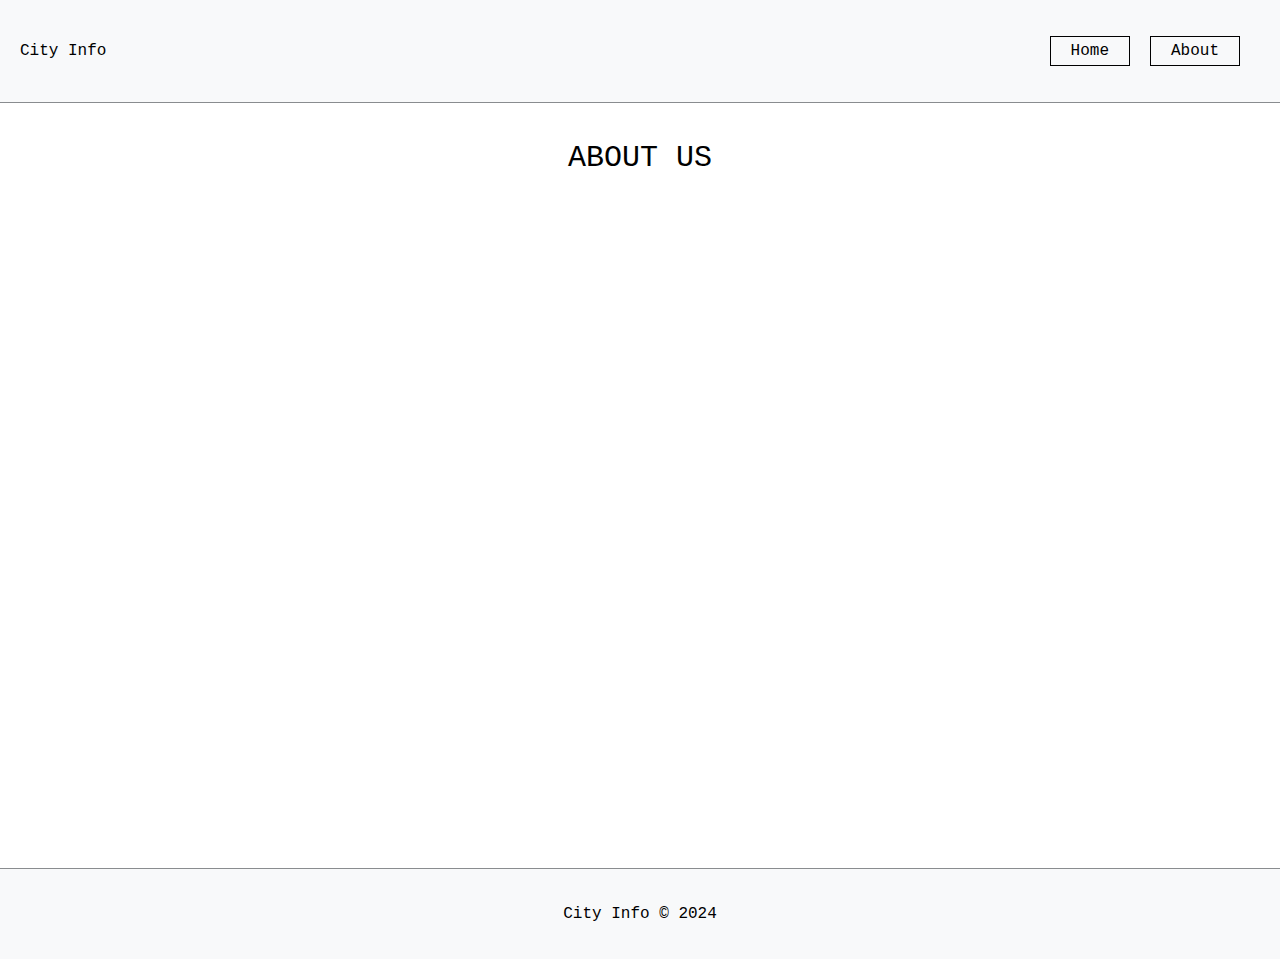
==== resources/view/about.html @ 367e328b "Calling weather API  and displaying weather inf" ====
<!DOCTYPE html>
<html lang="en">

<head>
    <meta charset="UTF-8">
    <title>City Info</title>
    <link rel="stylesheet" href="../css/style.css">
</head>

<body>
    <div class="wrapper">
        <header>
            <span>City Info</span>
            <nav>
                <ul>
                    <li><a href="/">Home</a></li>
                    <li><a href="about.html">About</a></li>
                </ul>
            </nav>
        </header>
        <main>
            <h1>About Us</h1>
        </main>
        <footer>
            <p>City Info &copy; 2024</p>
        </footer>
    </div>
    <script src="resources/js/app.js"></script>
</body>

</html>
---- resources/css/style.css ----
* {
    box-sizing: border-box;
    font-family: "Courier New", Courier, monospace;
}

body {
    margin: 0;
    display: grid;    
}

main {
    display: flex;
    flex-direction: column;
    padding-top: 150px;
    align-items: center;
    padding: 40px;
    position: relative;
    padding-bottom: 100px;
    height: 85vh;
}

h1 {
    margin-top: 0;
    font-size: 24px;
    font-weight: 400;
    line-height: 1;
    text-transform: uppercase;
    margin-bottom: 12px;
}

header {
    display: flex;
    justify-content: space-between;
    align-items: center;
    padding: 20px;
    background-color: #f8f9fa;
    border-bottom: 1px solid #898c8f;
}

#search:hover {
    cursor: pointer;
    color: #ffffff;
    background-color: #000000;
}

footer {
    display: flex;
    justify-content: center;
    align-items: center;
    padding: 20px;
    background-color: #f8f9fa;
    border-top: 1px solid #898c8f;
    bottom: 0;
    width: 100%;
}


.inf-container {
    display: flex;
    justify-content: center;
    align-items: center;
    text-align: center;
    margin-top: 50px;
    margin-bottom: 50px;
}

.wheater-container {
    display: none;
}

/*Creating loader*/
.loader {
    border: 16px solid #f3f3f3;
    border-top: 16px solid #3498db;
    border-radius: 50%;
    width: 120px;
    height: 120px;
    animation: spin 2s linear infinite;
}

@keyframes spin {
    0% {
        transform: rotate(0deg);
    }

    100% {
        transform: rotate(360deg);
    }
}

.hide-loader {
    display: none;
}

@media (min-width: 640px) {
    nav ul, li {
        display: flex;
        flex-direction: row;
    }

    li {
        list-style-type: none;
        margin-right: 20px;
    }

    a {
        text-decoration: none;
        color: #000000;
        border: #000000 solid 1px;
        padding: 5px 20px 5px 20px;
    }

    a:hover {
        background-color: #000000;
        color: #ffffff;
    }
}

@media (min-width: 768px) {
    
}

@media (min-width: 1024px) {
    h1 {
        font-size: 30px;
    }

    .searching-container {
        margin-top: 20px;
    }

    .inf-container {
        margin-top: 20px;
    }

    #search {
        width: 100px;
    }

    #city {
        width: 350px;
    }

    .wheater-container {
        display: none;
        height: 200px;
        width: 450px;
        border: solid 1px #000000;
    }

    .wheater-figure {
        display: flex;
        justify-content: start;
        align-items: center;
        flex-direction: column;
    }

    .wheater-figure figcaption {
        font-size: 24px;
    }

    .wheater-content {
        display: flex;
    }
}

@media (min-width: 640px) and (orientation: landscape) {
}
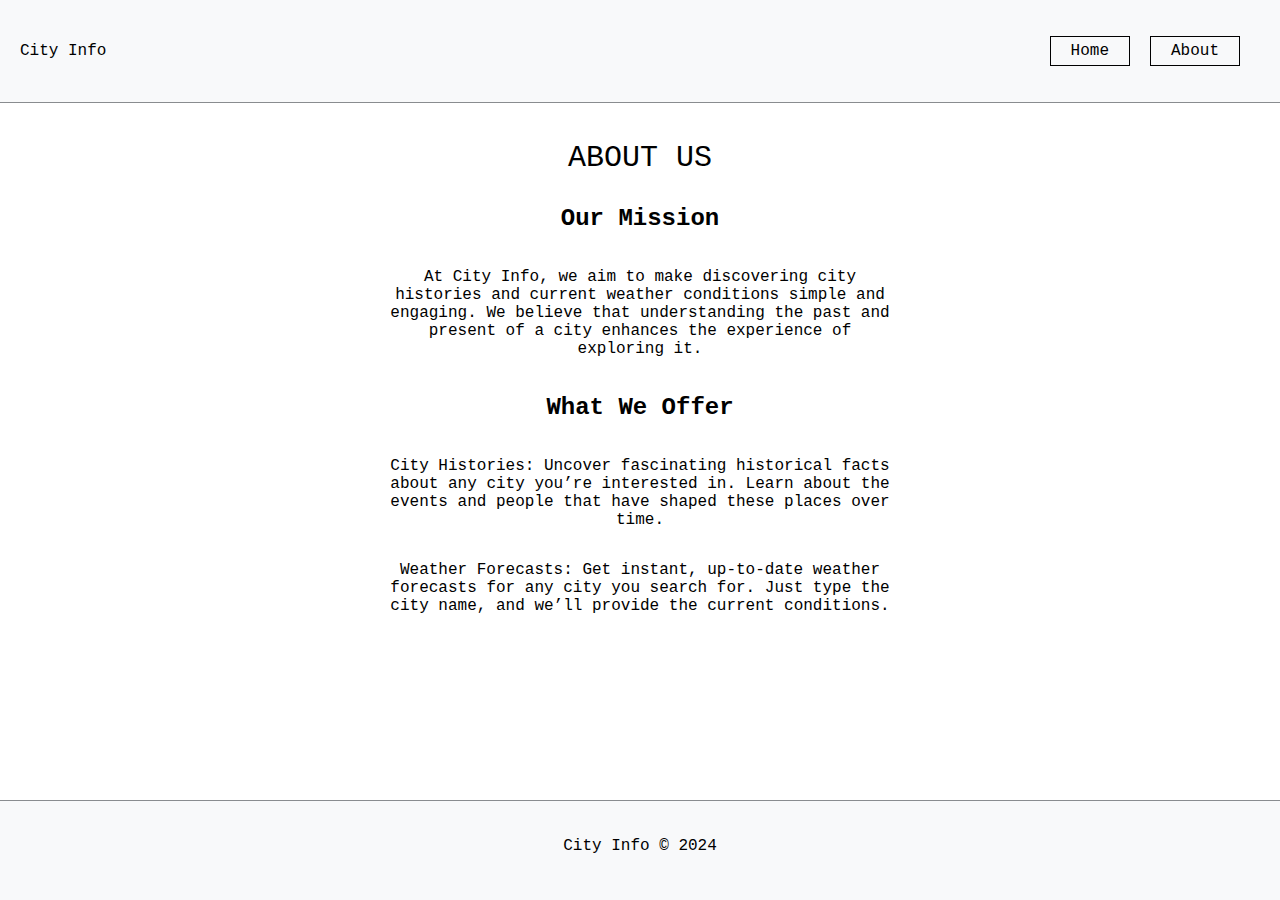
==== commit ba14e704: "About us page" ====
--- a/resources/view/about.html
+++ b/resources/view/about.html
@@ -5,6 +5,7 @@
     <meta charset="UTF-8">
     <title>City Info</title>
     <link rel="stylesheet" href="../css/style.css">
+    <link rel="stylesheet" href="../css/about.css">
 </head>
 
 <body>
@@ -13,13 +14,27 @@
             <span>City Info</span>
             <nav>
                 <ul>
-                    <li><a href="/">Home</a></li>
-                    <li><a href="about.html">About</a></li>
+                    <li><a href="https://derleysoares94.github.io/city-info/">Home</a></li>
+                    <li><a href="https://derleysoares94.github.io/city-info/resources/view/about.html">About</a></li>
                 </ul>
             </nav>
         </header>
         <main>
-            <h1>About Us</h1>
+            <div class="about-content">
+                <h1>About Us</h1>
+                <h2>Our Mission</h2>
+
+                <p>At City Info, we aim to make discovering city histories and current weather conditions simple and engaging. We
+                    believe that understanding the past and present of a city enhances the experience of exploring it.
+                </p>
+
+                <h2>What We Offer</h2>
+
+                <p>City Histories: Uncover fascinating historical facts about any city you’re interested in. Learn about the events and
+                people that have shaped these places over time.</p>
+                <p>Weather Forecasts: Get instant, up-to-date weather forecasts for any city you search for. Just type the city name, and
+                we’ll provide the current conditions.</p>
+            </div>
         </main>
         <footer>
             <p>City Info &copy; 2024</p>
--- a/resources/css/style.css
+++ b/resources/css/style.css
@@ -5,23 +5,26 @@
 
 body {
     margin: 0;
-    display: grid;    
+    height: 100vh;
+}
+
+.wrapper {
+    min-height: 100%;
+    position: relative;
 }
 
 main {
     display: flex;
     flex-direction: column;
-    padding-top: 150px;
+    justify-content: center;
     align-items: center;
     padding: 40px;
-    position: relative;
-    padding-bottom: 100px;
-    height: 85vh;
+    padding-bottom: 150px;
 }
 
 h1 {
     margin-top: 0;
-    font-size: 24px;
+    font-size: 35px;
     font-weight: 400;
     line-height: 1;
     text-transform: uppercase;
@@ -37,19 +40,85 @@
     border-bottom: 1px solid #898c8f;
 }
 
+#city {
+    background-color: #e1e6ea;
+    width: 400px;
+    height: 30px;
+}
+
+#search {
+    height: 30px;
+}
+
 #search:hover {
     cursor: pointer;
     color: #ffffff;
     background-color: #000000;
 }
 
+.searching-container {
+    margin-top: 20px;
+    margin-bottom: 40px;
+}
+
+#city-name {
+    font-size: 50px;
+}
+
+/*Weather Box*/
+.weather-container {
+    display: none;
+    height: 600px;
+    width: 550px;
+    border: solid 1px #000000;
+    flex-direction: column;
+    justify-content: center;
+}
+
+.weather-figure {
+    display: flex;
+    justify-content: start;
+    align-items: center;
+    flex-direction: column;
+}
+
+.weather-figure figcaption {
+    display: flex;
+    justify-content: center;
+    font-size: 40px;
+    margin-top: -30px;
+    margin-bottom: 50px;
+}
+
+#weather-img {
+    width: 250px;
+}
+
+.weather-content {
+    display: flex;
+    align-items: center;
+    flex-direction: column;
+}
+
+.weather-content th {
+    text-align: start;
+    font-size: 35px;
+}
+
+.weather-content td {
+    text-align: center;
+    font-size: 35px;
+}
+/******************/
+
 footer {
     display: flex;
     justify-content: center;
-    align-items: center;
     padding: 20px;
     background-color: #f8f9fa;
     border-top: 1px solid #898c8f;
+    height: 100px;
+    position: absolute;
     bottom: 0;
     width: 100%;
 }
@@ -59,13 +128,9 @@
     display: flex;
     justify-content: center;
     align-items: center;
-    text-align: center;
+    text-align: start;
     margin-top: 50px;
     margin-bottom: 50px;
-}
-
-.wheater-container {
-    display: none;
 }
 
 /*Creating loader*/
@@ -117,7 +182,7 @@
 }
 
 @media (min-width: 768px) {
-    
+
 }
 
 @media (min-width: 1024px) {
@@ -125,42 +190,67 @@
         font-size: 30px;
     }
 
-    .searching-container {
-        margin-top: 20px;
-    }
-
     .inf-container {
         margin-top: 20px;
     }
 
     #search {
         width: 100px;
+        height: 22px;
     }
 
     #city {
         width: 350px;
-    }
-
-    .wheater-container {
+        height: 22px;
+    }
+
+    #city-name {
+        font-size: 30px;
+    }
+
+    /*Weather box*/
+    .weather-container {
         display: none;
         height: 200px;
         width: 450px;
         border: solid 1px #000000;
-    }
-
-    .wheater-figure {
+        flex-direction: row;
+    }
+
+    .weather-figure {
         display: flex;
-        justify-content: start;
+        justify-content: center;
         align-items: center;
         flex-direction: column;
     }
 
-    .wheater-figure figcaption {
+    .weather-figure figcaption {
         font-size: 24px;
     }
 
-    .wheater-content {
+    .weather-content {
         display: flex;
+        flex-direction: row;
+    }
+
+    .weather-content th{
+        text-align: start;
+        font-size: 16px;
+    }
+
+    .weather-content td {
+        text-align: center;
+        font-size: 16px;
+        width: 120px;
+    }
+
+    #weather-img {
+        width: 100px;
+    }
+
+    main {
+        margin-left: 350px;
+        margin-right: 350px;
     }
 }
 
--- a/resources/css/about.css
+++ b/resources/css/about.css
@@ -0,0 +1,5 @@
+.about-content {
+    display: grid;
+    justify-content: center;
+    text-align: center;
+}